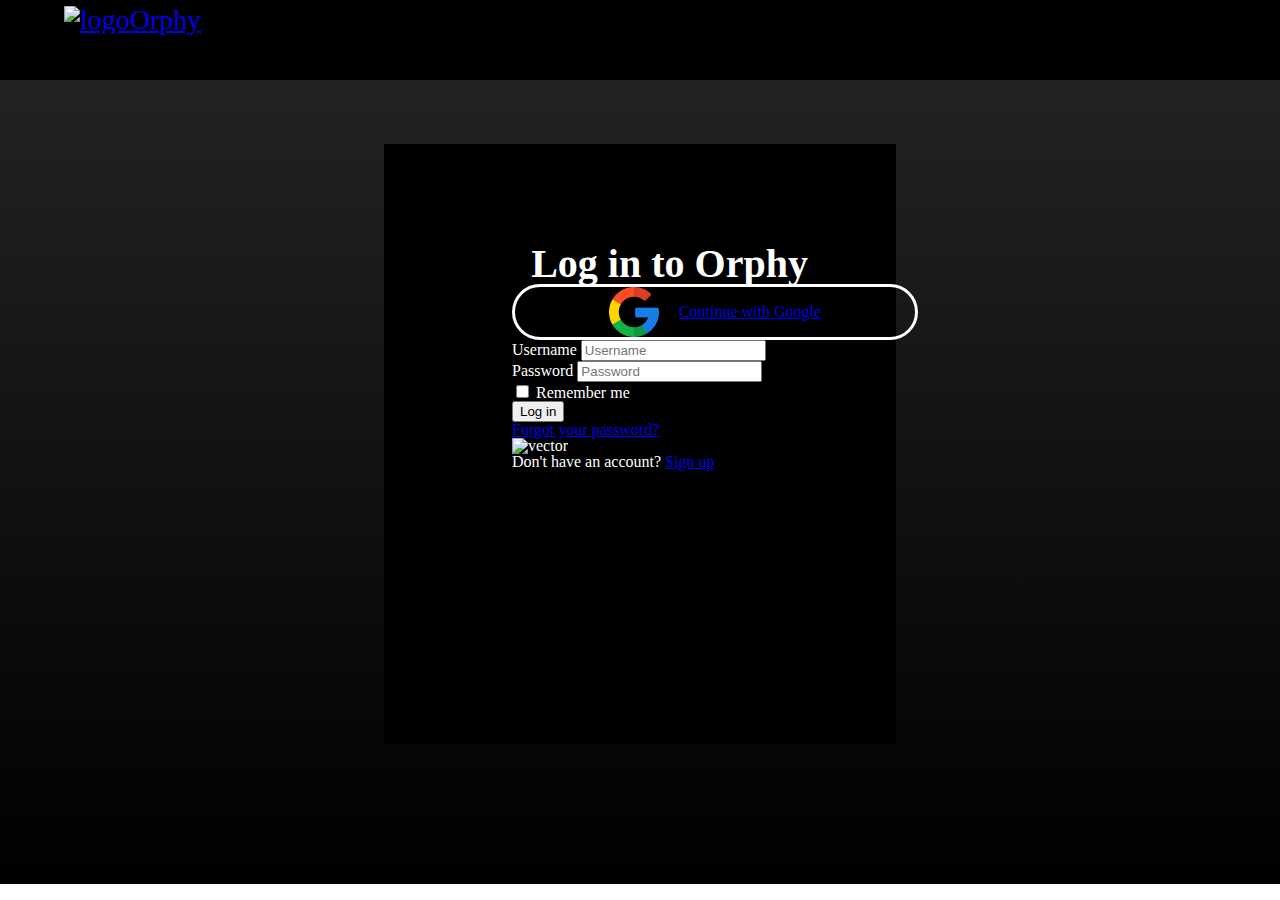
==== authorisation.html @ 444a1893 "fixed bugs after replace + footer" ====
<!DOCTYPE html>
<html lang="en">
<head>
    <meta charset="UTF-8">
    <link rel="icon" href="images/logo-blue.png" type="image/x-icon">
    <meta name="viewport" content="width=device-width, initial-scale=1.0">
    <link rel="stylesheet" href="css/authorisation.css">
    <title>Authorisation</title>
</head>
<body id="element">
    <div class="header">
        <div class="logo">
            <a href="main.html">
                <img src="images/logo-white.png" alt="logo">
            </a>
            <a href="main.html">
                Orphy
            </a>
            
        </div>
    </div>
    <div class="main">
        <div class="form">
            <div class="login">
                Log in to Orphy
            </div>
            <div class="container_data">
                <a href="#" class="google">
                    <img src="images/google.png" alt="google">
                    Continue with Google
                </a>
                <div class="field">
                    Username
                    <input type="text" placeholder="Username">
                </div>
                <div class="field">
                    Password
                    <input type="password" placeholder="Password">
                </div>
                <div class="remember">
                    <input type="checkbox" name="remember" id="remember">
                    Remember me 
                </div>
                <input type="submit" value="Log in">
                <div class="forgot">
                    <a href="#" id="hoverlink">Forgot your password?</a>
                </div>
                <div class="string">
                    <img src="images/vector_grad_login.png" alt="vector">
                </div>
                <div class="signup">
                    Don't have an account? <a href="register.html" id="hoverlink">Sign up</a>
                </div>
            </div>
            
        </div>
    </div>
</body>
</html>
---- css/authorisation.css ----
@import url(null.css);

.header {
    height: 80px;
    background-color: black;
    color: white;
}

.logo img {
    width: 60px;
    height: 60px;
}

.logo {
    padding: 0.5% 5%;
    display: flex;
    align-items: center;
    font-size: 28px;
}

.main {
    position: absolute;
    width: 100%;
    height: 804px;
    background: linear-gradient(180deg, #222 1.14%, #000 100%);
}

.form {
    padding-left: 10%;
    box-sizing: border-box;
    margin: 5% 30%;
    color: white;
    width: 40%;
    height: 600px;
    background-color: black;
}

.login { 
    font-size: 40px;
    font-weight: 600;
    padding-top: 100px;
    padding-left: 5%;
}

.google {
    width: 400px;
    display: flex;
    justify-content: center;
    align-items: center;
    gap: 20px;
    border: 3px white solid;
    border-radius: 50px;
}
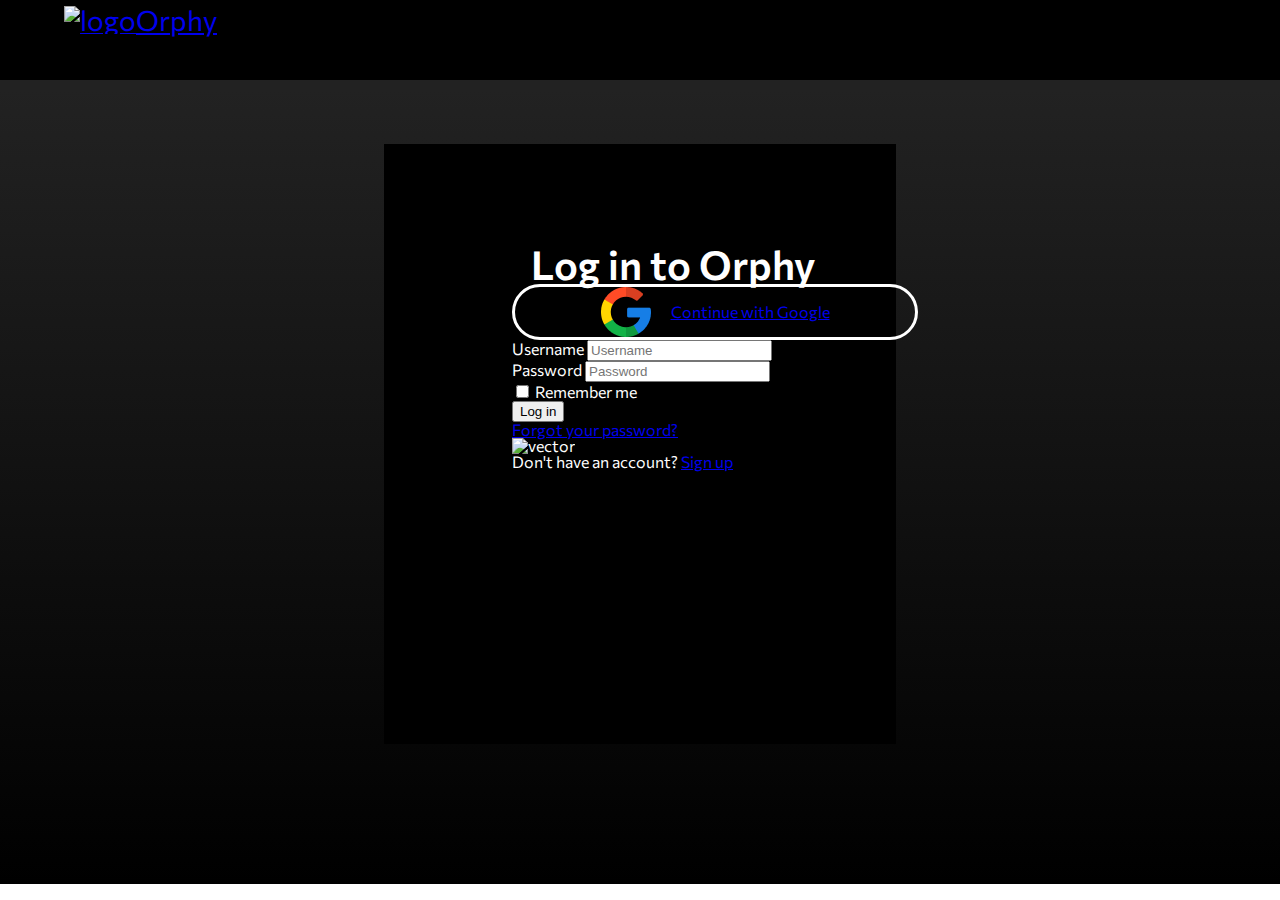
==== commit 241beb90: "hoverlink + btn download anim" ====
--- a/authorisation.html
+++ b/authorisation.html
@@ -2,6 +2,9 @@
 <html lang="en">
 <head>
     <meta charset="UTF-8">
+    <link rel="preconnect" href="https://fonts.googleapis.com">
+    <link rel="preconnect" href="https://fonts.gstatic.com" crossorigin>
+    <link href="https://fonts.googleapis.com/css2?family=Commissioner:wght@100;200;300;400;500;600;700;800;900&display=swap" rel="stylesheet">
     <link rel="icon" href="images/logo-blue.png" type="image/x-icon">
     <meta name="viewport" content="width=device-width, initial-scale=1.0">
     <link rel="stylesheet" href="css/authorisation.css">
@@ -10,10 +13,10 @@
 <body id="element">
     <div class="header">
         <div class="logo">
-            <a href="main.html">
+            <a href="index.html">
                 <img src="images/logo-white.png" alt="logo">
             </a>
-            <a href="main.html">
+            <a href="index.html">
                 Orphy
             </a>
             
@@ -42,17 +45,16 @@
                     Remember me 
                 </div>
                 <input type="submit" value="Log in">
-                <div class="forgot">
-                    <a href="#" id="hoverlink">Forgot your password?</a>
+                <div class="forgot hoverlink">
+                    <a href="#">Forgot your password?</a>
                 </div>
                 <div class="string">
                     <img src="images/vector_grad_login.png" alt="vector">
                 </div>
-                <div class="signup">
-                    Don't have an account? <a href="register.html" id="hoverlink">Sign up</a>
+                <div class="signup hoverlink">
+                    Don't have an account? <a href="register.html">Sign up</a>
                 </div>
             </div>
-            
         </div>
     </div>
 </body>
